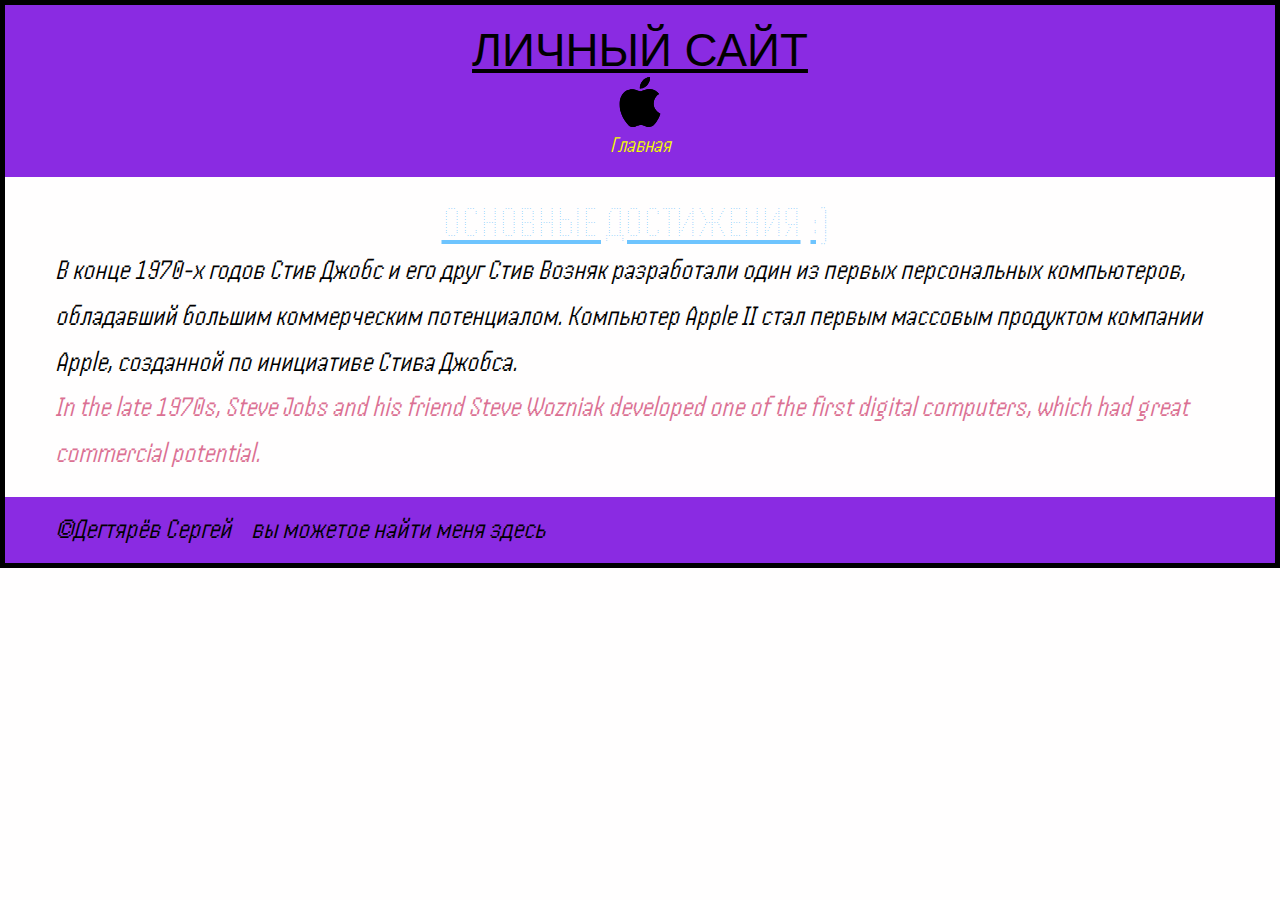
==== article 2.html @ d9e032e5 "Add files via upload" ====
<!DOCTYPE html>
<html lang="ru">
<head>
    <meta charset="UTF-8">
    <meta name="viewport" content="width=device-width, initial-scale=1.0">
    <title> сайт </title>
    <link rel="preconnect" href="https://fonts.googleapis.com">
    <link rel="preconnect" href="https://fonts.gstatic.com" crossorigin>
    <link href="https://fonts.googleapis.com/css2?family=Handjet:wght@100..900&display=swap" rel="stylesheet">


    <link rel="stylesheet" href="css/style.css">
</head>
<body>
   <header>
    <h1>личный сайт </h1>
    <img src="img/apple.svg" alt="логотип" width="50px"> 
    <nav>
        <ul>
            <li><a href="index.html">Главная</a> </li>
            
        </ul>
    </nav>
    
   </header>
   <main>
     <section class="content">
        <h2>Основные достижения</h2>
        <p>В конце 1970-х годов Стив Джобс и его друг Стив Возняк разработали один из первых персональных компьютеров, обладавший большим коммерческим потенциалом. Компьютер Apple II стал первым массовым продуктом компании Apple, созданной по инициативе Стива Джобса.  </p>
        <p lang="en">In the late 1970s, Steve Jobs and his friend Steve Wozniak developed one of the first digital computers, which had great commercial potential.</p>

     </section>
   </main>
    <footer>
<p>&copy;Дегтярёв Сергей </p>
<p>вы можетое найти меня здесь</p>
    </footer>
</body>
</html>
---- css/style.css ----
*{
    margin: 0;
    padding: 0;
}
html{
    font-family: "Handjet", sans-serif;
    font-size: 1.43em;
}

body{
background-color: rgb(255, 254, 254);
color: rgb(0, 0, 0);
border: 5px rgb(0, 0, 0) solid;
font-style: italic;


}


    header{
background-color: blueviolet;
text-align: center;
padding: 20px 0;

    }

footer {
background-color: blueviolet;
    padding: 10px 50px ;
    display: flex;
    gap: 20px;
}
.about{
    background-color: blueviolet;
    padding-left: 50px;
    padding-right: 50px;
    padding-bottom: 20px;
}
h2{
    text-align: center;
    font-size: 2em;
    color: rgba(0, 152, 253, 0.568);
    text-transform: uppercase;
    text-decoration: overline;
}
p{
    font-size: 1.25em;
    line-height: 2rem;
}
.avatar{
    display: block;
    margin: 0 auto;
}

.articles{
    padding: 20px 50px ;

}
.content{
    padding: 20px 50px;
}

a:link{
    color: rgb(242, 255, 0);
    text-decoration: none;
}
a:visited{
    color: rgb(255, 47, 193);
}
a:focus{
    color: brown;
}
a:hover{
    color: orange;
    text-decoration: underline;
}


a:active{
    color: red;
}
h2::after{
    content: ":)";
    font-size: 43px;
    margin-inline:10px ;
    text-decoration: none;

}
.content1 p::first-line {
    letter-spacing: 12px;
}
p:lang(en){
    color: palevioletred;
}
.about h2{
    color: green;
    background-color: rgb(162, 0, 243);
}

footer img {
    border: aquamarine solid 5px ;
}
.about a+p {
    margin-top: 100px;
}

/*
body a= 0 b=0 c=1 ->спуцифичность =1 
.pink a=0 b=1 c=0 ->специфичность =10
#logo a=1 b=0 c=0 ->спеифичность = 100
#mainnav ul a=1 b=0 c=1 ->специфичность = 101
#mainnav .active a=1 b=1 c=0 -> специфичность = 110
#mainnav a:hover a=1 b=1 c=1 ->специфичность =111
#mainnav ul li.active a=1 b =1 c=2 ->специфичность = 112
*/

h1 {
    font-family: 'Gill Sans', 'Gill Sans MT', Calibri, 'Trebuchet MS', sans-serif;
}
h1,h2{
    text-decoration: underline;
    text-transform: uppercase;
    font-weight: 150;
    font-style: initial;
}


.example-table{
    border: 5px red solid;
    border-collapse: collapse; 
}
.example-table td ,
.example-table th {
    border: black 1px solid; 
    padding: 5px;
}
#form-example{
    width: 300px;
    margin: 20px auto;

    /*обратная*/
    
}
#contact-form input[type="text"] {
    height: 20px;
    width: 250px;
    padding: 5px;
    margin-bottom: 10px;
    border: white solid 1px;
    background-color: rgb(120, 0, 249);
}
#contact-form select{
    height: 30px;
    width: 250px;
    padding: 5px;
    margin-bottom: 10px;
    border: white solid 1px;
    background-color: rgb(170, 0, 255);
} 
#contact-form input[type="email"] {
    height: 20px;
    width: 250px;
    padding: 5px;
    margin-bottom: 10px;
    border: white solid 1px;
    background-color: rgb(141, 18, 236);
}

#contact-form input[type="tel"] {
    height: 20px;
    width: 250px;
    padding: 5px;
    margin-bottom: 10px;
    border: white solid 1px;
    background-color: rgb(141, 18, 236);
}

#contact-form input[type="date"] {
    height: 20px;
    width: 250px;
    padding: 5px;
    margin-bottom: 10px;
    border: white solid 1px;
    background-color: rgb(141, 18, 236);
}

#contact-form select {
    border: white solid 1px;
    background-color: rgb(141, 18, 236);
}

#contact-form textarea {
    height: 20px;
    width: 250px;
    padding: 5px;
    margin-bottom: 10px;
    border: white solid 1px;
    background-color: rgb(141, 18, 236);
}

#contact-form input[type="submit"] {
    width: 200px;
    padding: 10px 30px;
    border: none;
    text-transform: uppercase;
    color: rgb(0,168,142);
    background-color: blue;
}
#contact-form input[type="submit"]:hover {
    background-color: white;
    color: black;
    border: 2px black solid;
    border-radius: 5px;
}
/* тбица по заданию*/
table {
    border: 3px rgb(0,168,142) solid;
    border-collapse: collapse;
}

.table td,
.table th {
    border: 1px black solid;
    padding: 10px 20px;
}

.table tr:nth-child(odd) {
    background-color: lightgrey;
}

.table th:nth-child(1) {
    color: black;

}

.table tr:nth-child(5) {
    color: black;

}

.table td:nth-child(1) {
    color: black;
    font-weight: bolder;
}

#contact-form {
    border: 6px solid red;
    border-radius: 10px;
    padding: 10px 20px;
}
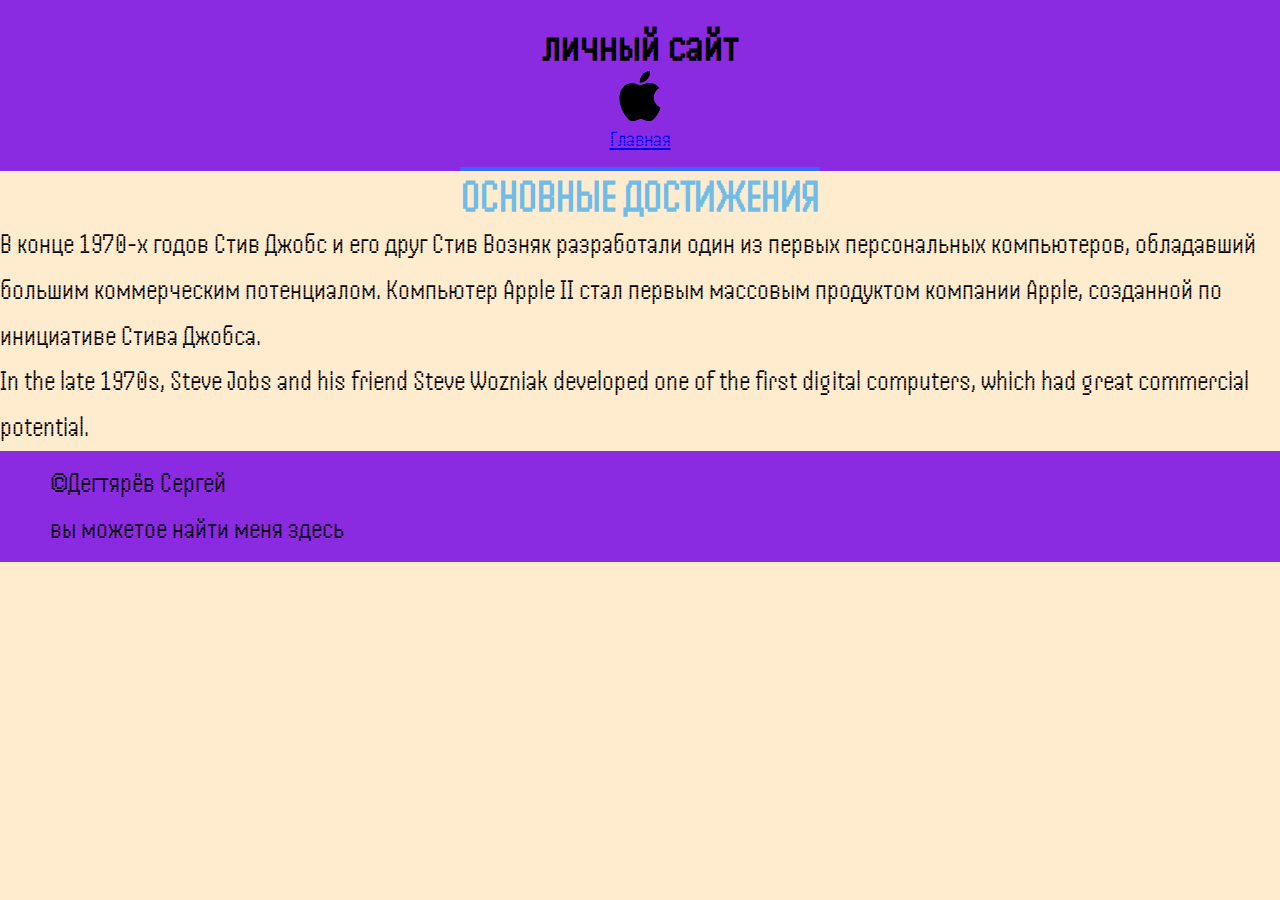
==== commit 70495a2a: "Add files via upload" ====
--- a/article 2.html
+++ b/article 2.html
@@ -3,7 +3,19 @@
 <head>
     <meta charset="UTF-8">
     <meta name="viewport" content="width=device-width, initial-scale=1.0">
-    <title> сайт </title>
+    <title> сайт1 </title>
+    <meta name ="стив"content = "сайт1   ">
+    <meta name="discription" content="краткое описание ">
+    <link rel="icon" type="icon" sizes="32x32"
+    href="icon/favicon.ico">
+    <link rel="icon" type="icon" sizes="16x16"
+    href="icon/favicon.ico">
+    <meta property ="og:title" content= "Основные достижения Стив Джобс">
+    <meta property ="og:site_name" content="сайт ">
+    <meta property ="og:url" content=" https://sergey1443.github.io/pi-132-ds/ ">
+    <meta property ="og:discription" content="сайт небольшой  ">
+    <meta property ="og:img" content="https://sergey1443.github.io/pi-132-ds/img/Unknown.jpeg ">
+    
     <link rel="preconnect" href="https://fonts.googleapis.com">
     <link rel="preconnect" href="https://fonts.gstatic.com" crossorigin>
     <link href="https://fonts.googleapis.com/css2?family=Handjet:wght@100..900&display=swap" rel="stylesheet">
--- a/css/style.css
+++ b/css/style.css
@@ -9,10 +9,8 @@
 }
 
 body{
-background-color: rgb(255, 254, 254);
+background-color: blanchedalmond;
 color: rgb(0, 0, 0);
-border: 5px rgb(0, 0, 0) solid;
-font-style: italic;
 
 
 }
@@ -28,8 +26,6 @@
 footer {
 background-color: blueviolet;
     padding: 10px 50px ;
-    display: flex;
-    gap: 20px;
 }
 .about{
     background-color: blueviolet;
@@ -52,201 +48,7 @@
     display: block;
     margin: 0 auto;
 }
-
 .articles{
     padding: 20px 50px ;
 
 }
-.content{
-    padding: 20px 50px;
-}
-
-a:link{
-    color: rgb(242, 255, 0);
-    text-decoration: none;
-}
-a:visited{
-    color: rgb(255, 47, 193);
-}
-a:focus{
-    color: brown;
-}
-a:hover{
-    color: orange;
-    text-decoration: underline;
-}
-
-
-a:active{
-    color: red;
-}
-h2::after{
-    content: ":)";
-    font-size: 43px;
-    margin-inline:10px ;
-    text-decoration: none;
-
-}
-.content1 p::first-line {
-    letter-spacing: 12px;
-}
-p:lang(en){
-    color: palevioletred;
-}
-.about h2{
-    color: green;
-    background-color: rgb(162, 0, 243);
-}
-
-footer img {
-    border: aquamarine solid 5px ;
-}
-.about a+p {
-    margin-top: 100px;
-}
-
-/*
-body a= 0 b=0 c=1 ->спуцифичность =1 
-.pink a=0 b=1 c=0 ->специфичность =10
-#logo a=1 b=0 c=0 ->спеифичность = 100
-#mainnav ul a=1 b=0 c=1 ->специфичность = 101
-#mainnav .active a=1 b=1 c=0 -> специфичность = 110
-#mainnav a:hover a=1 b=1 c=1 ->специфичность =111
-#mainnav ul li.active a=1 b =1 c=2 ->специфичность = 112
-*/
-
-h1 {
-    font-family: 'Gill Sans', 'Gill Sans MT', Calibri, 'Trebuchet MS', sans-serif;
-}
-h1,h2{
-    text-decoration: underline;
-    text-transform: uppercase;
-    font-weight: 150;
-    font-style: initial;
-}
-
-
-.example-table{
-    border: 5px red solid;
-    border-collapse: collapse; 
-}
-.example-table td ,
-.example-table th {
-    border: black 1px solid; 
-    padding: 5px;
-}
-#form-example{
-    width: 300px;
-    margin: 20px auto;
-
-    /*обратная*/
-    
-}
-#contact-form input[type="text"] {
-    height: 20px;
-    width: 250px;
-    padding: 5px;
-    margin-bottom: 10px;
-    border: white solid 1px;
-    background-color: rgb(120, 0, 249);
-}
-#contact-form select{
-    height: 30px;
-    width: 250px;
-    padding: 5px;
-    margin-bottom: 10px;
-    border: white solid 1px;
-    background-color: rgb(170, 0, 255);
-} 
-#contact-form input[type="email"] {
-    height: 20px;
-    width: 250px;
-    padding: 5px;
-    margin-bottom: 10px;
-    border: white solid 1px;
-    background-color: rgb(141, 18, 236);
-}
-
-#contact-form input[type="tel"] {
-    height: 20px;
-    width: 250px;
-    padding: 5px;
-    margin-bottom: 10px;
-    border: white solid 1px;
-    background-color: rgb(141, 18, 236);
-}
-
-#contact-form input[type="date"] {
-    height: 20px;
-    width: 250px;
-    padding: 5px;
-    margin-bottom: 10px;
-    border: white solid 1px;
-    background-color: rgb(141, 18, 236);
-}
-
-#contact-form select {
-    border: white solid 1px;
-    background-color: rgb(141, 18, 236);
-}
-
-#contact-form textarea {
-    height: 20px;
-    width: 250px;
-    padding: 5px;
-    margin-bottom: 10px;
-    border: white solid 1px;
-    background-color: rgb(141, 18, 236);
-}
-
-#contact-form input[type="submit"] {
-    width: 200px;
-    padding: 10px 30px;
-    border: none;
-    text-transform: uppercase;
-    color: rgb(0,168,142);
-    background-color: blue;
-}
-#contact-form input[type="submit"]:hover {
-    background-color: white;
-    color: black;
-    border: 2px black solid;
-    border-radius: 5px;
-}
-/* тбица по заданию*/
-table {
-    border: 3px rgb(0,168,142) solid;
-    border-collapse: collapse;
-}
-
-.table td,
-.table th {
-    border: 1px black solid;
-    padding: 10px 20px;
-}
-
-.table tr:nth-child(odd) {
-    background-color: lightgrey;
-}
-
-.table th:nth-child(1) {
-    color: black;
-
-}
-
-.table tr:nth-child(5) {
-    color: black;
-
-}
-
-.table td:nth-child(1) {
-    color: black;
-    font-weight: bolder;
-}
-
-#contact-form {
-    border: 6px solid red;
-    border-radius: 10px;
-    padding: 10px 20px;
-}
-
